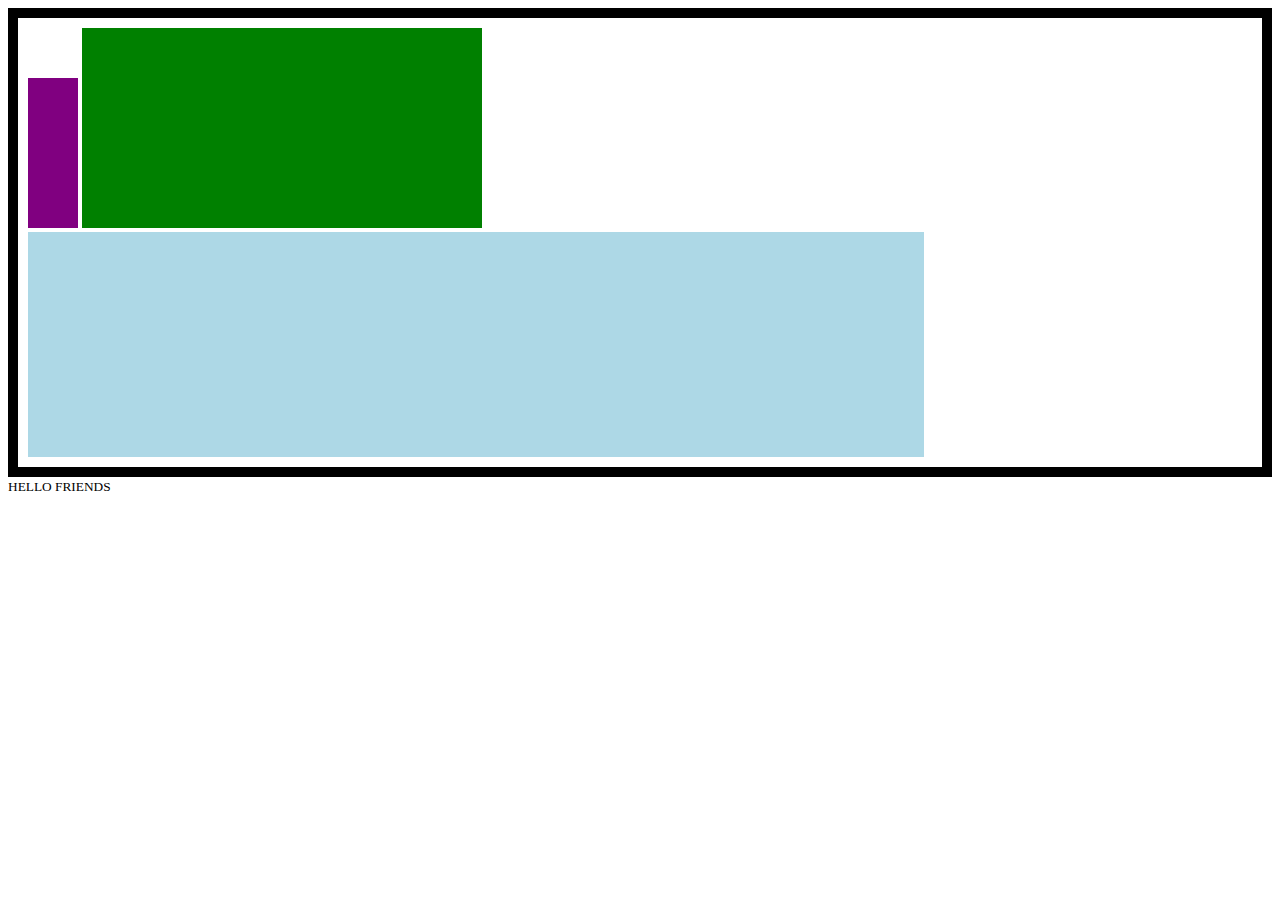
==== second/index.html @ b23d560c "First Problem" ====
<!-- Put your HTML HERE, make sure to connect your index.css sheet -->
<!DOCTYPE html>
<html>
    <head>
        <title> Second - Problem </title>
        <link rel= "stylesheet" href="index.css" />
</head>
<body>
    <div class="container-one">
        <div class="box-one"></div>
        <div class="box-two"></div>
        <div class="circle"></div>
    </div>
        
    <div class="container-two">
        <div class="box-shadow"></div>
    </div>
        
    <div class="container-three">
        <div class ="box-four">
            <small>HELLO FRIENDS</small>
        </div>
    </div>
        
</body> 
    
</html>
---- second/index.css ----
.body {
    margin: 0;
    background-color: white;
    width: 100%;
    height: 100px;

}

.container-one {
    width: 100%;
    border: 10px solid black;
    padding: 10px;
    box-sizing: border-box;
    
}
.box-one {
    width: 50px;
    height: 150px;
    background-color: purple;
    display: inline-block;

}

.box-two {
    width: 400px;
    height: 200px;
    background-color: green;
    display: inline-block;
}

.circle {
    width: 70vw;
    height: 25vh; 
    background-color: lightblue;
    

}
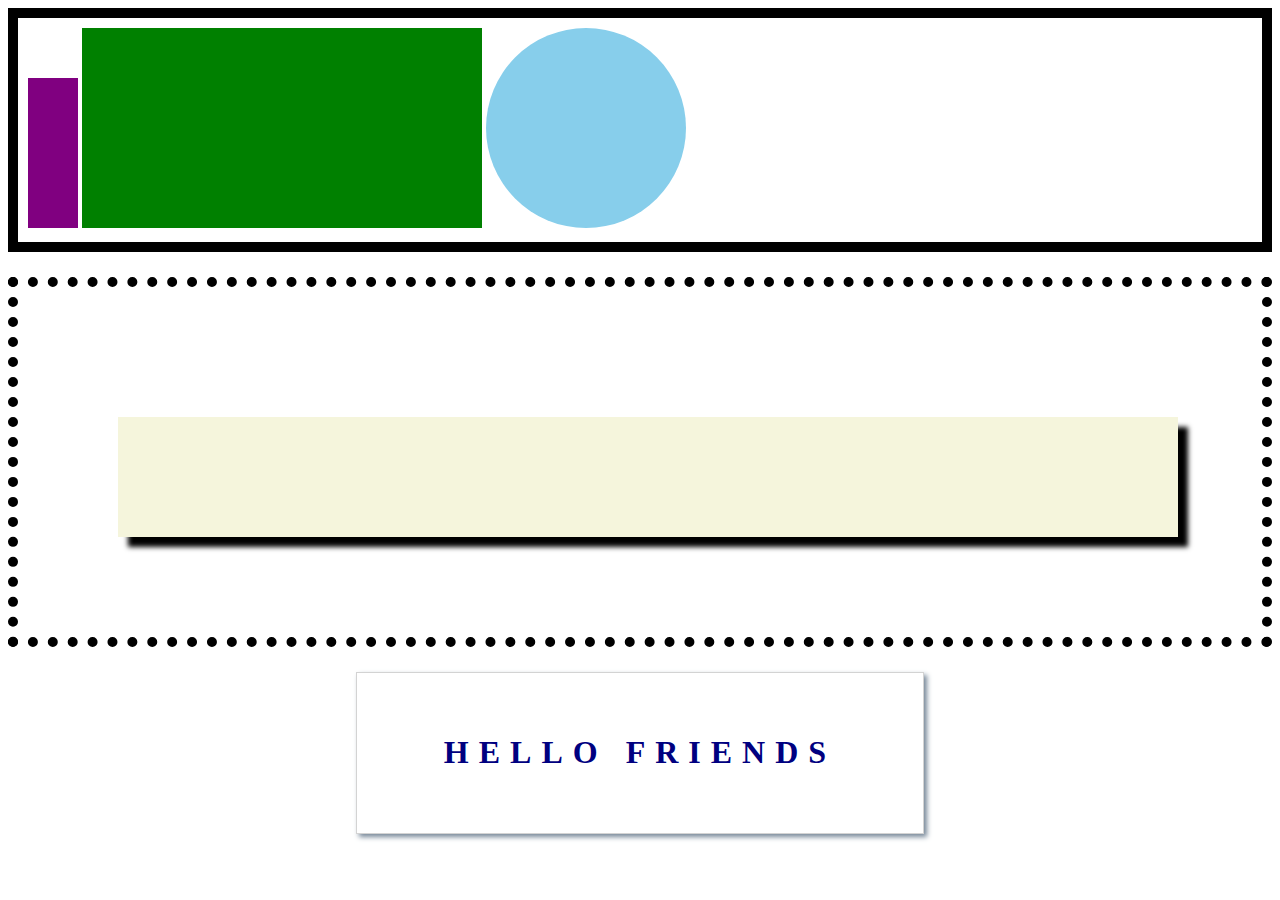
==== commit 72cb0a91: "Second Problem" ====
--- a/second/index.html
+++ b/second/index.html
@@ -18,7 +18,7 @@
         
     <div class="container-three">
         <div class ="box-four">
-            <small>HELLO FRIENDS</small>
+            <h1>HELLO FRIENDS</h1>
         </div>
     </div>
         
--- a/second/index.css
+++ b/second/index.css
@@ -29,9 +29,43 @@
 }
 
 .circle {
-    width: 70vw;
-    height: 25vh; 
-    background-color: lightblue;
-    
+    height: 200px;
+    width: 200px;
+    border-radius: 50%;
+    background-color: skyblue;
+    display: inline-block;
 
 }
+
+.container-two {
+    width: 100%;
+    border: 10px dotted black;
+    padding: 100px;
+    box-sizing: border-box;
+    margin-top: 25px;
+       
+}
+
+.box-shadow {
+    width: 90%;
+    padding: 60px;
+    margin-top: 30px;
+    background-color: beige;
+    box-shadow:10px 10px 5px 0px black;
+}
+
+.container-three {
+    width: 45%;
+    padding: 40px;
+    border: 1px solid lightgray;
+    box-sizing: border-box;
+    margin: 25px auto;
+    box-shadow: 3px 3px 5px 0px lightslategrey;
+}
+
+.container-three h1 {
+    width: 100%;
+    text-align: center;
+    color: navy;
+    letter-spacing: 10px;
+}